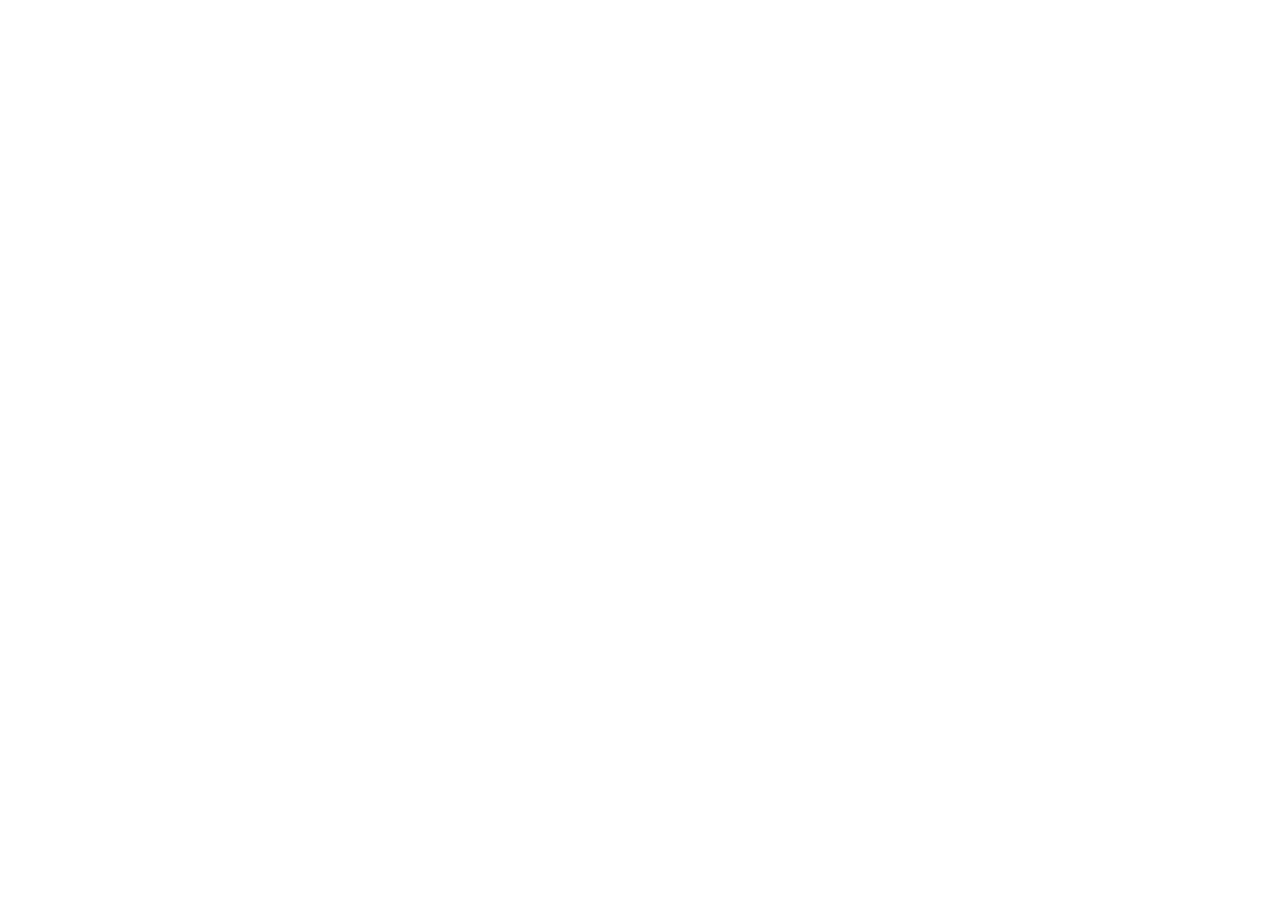
==== digi_analyzer/in-lesson/pages/index.html @ db3c25e5 "ajeitando estrutura" ====
<!DOCTYPE html>
<html lang="en">
<head>
    <meta charset="UTF-8">
    <meta name="viewport" content="width=device-width, initial-scale=1.0">
    <title>digimons</title>
</head>
<body>
    <h1></h1>
</body>
</html>
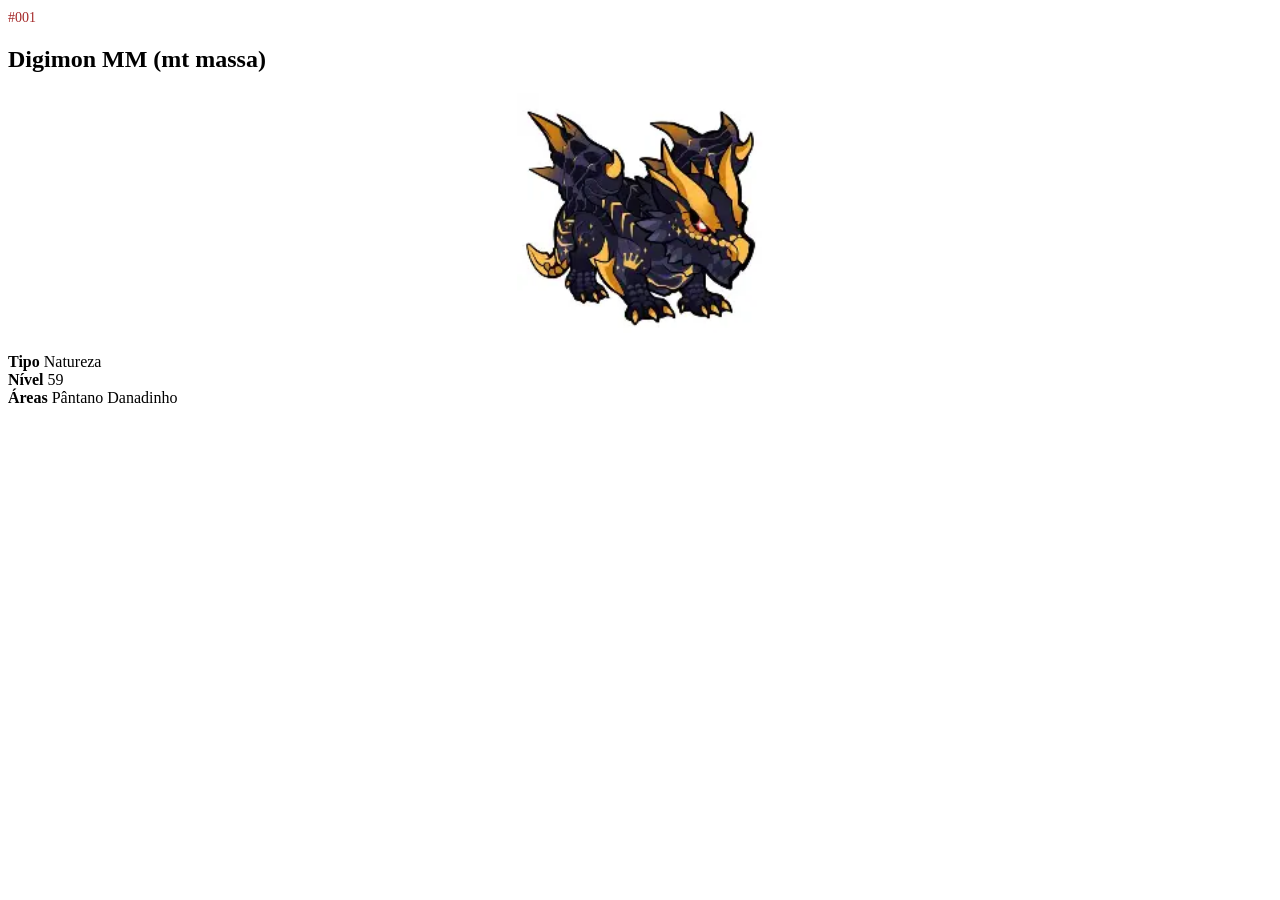
==== commit 5542e61b: "img, sections e estrutura do index.html" ====
--- a/digi_analyzer/in-lesson/pages/index.html
+++ b/digi_analyzer/in-lesson/pages/index.html
@@ -3,9 +3,45 @@
 <head>
     <meta charset="UTF-8">
     <meta name="viewport" content="width=device-width, initial-scale=1.0">
-    <title>digimons</title>
+    <title>Cartão D_A</title>
+    <link rel="stylesheet" href="/digi_analyzer/in-lesson/css/index.css">
 </head>
 <body>
-    <h1></h1>
+    <main>
+        <article>
+            <header>
+                <span class="span">
+                    #001
+                </span>
+                <h1>
+                    Digimon MM (mt massa)
+                </h1>
+
+                <img
+                 class="img"
+                 src="/assets/images/digimon.webp"
+                 alt=""
+                 >
+                 <section>
+
+                    <div class="info-item">
+                        <strong>Tipo</strong>
+                        <span>Natureza</span>
+                    </div>
+
+                    <div class="info-item">
+                        <strong>Nível</strong>
+                        <span>59</span>
+                    </div>
+
+                    <div class="info-item">
+                        <strong>Áreas</strong>
+                        <span>Pântano Danadinho</span>
+                    </div>
+
+                 </section>
+            </header>
+        </article>
+    </main>
 </body>
 </html>
--- a/digi_analyzer/in-lesson/css/index.css
+++ b/digi_analyzer/in-lesson/css/index.css
@@ -0,0 +1,15 @@
+.span {
+    font-size: 14px;
+    color: brown;
+}
+
+.img {
+    display: block;
+
+    width: 100%;
+    height: 240px;
+
+    margin-bottom: 20px;
+
+    object-fit: contain;
+}
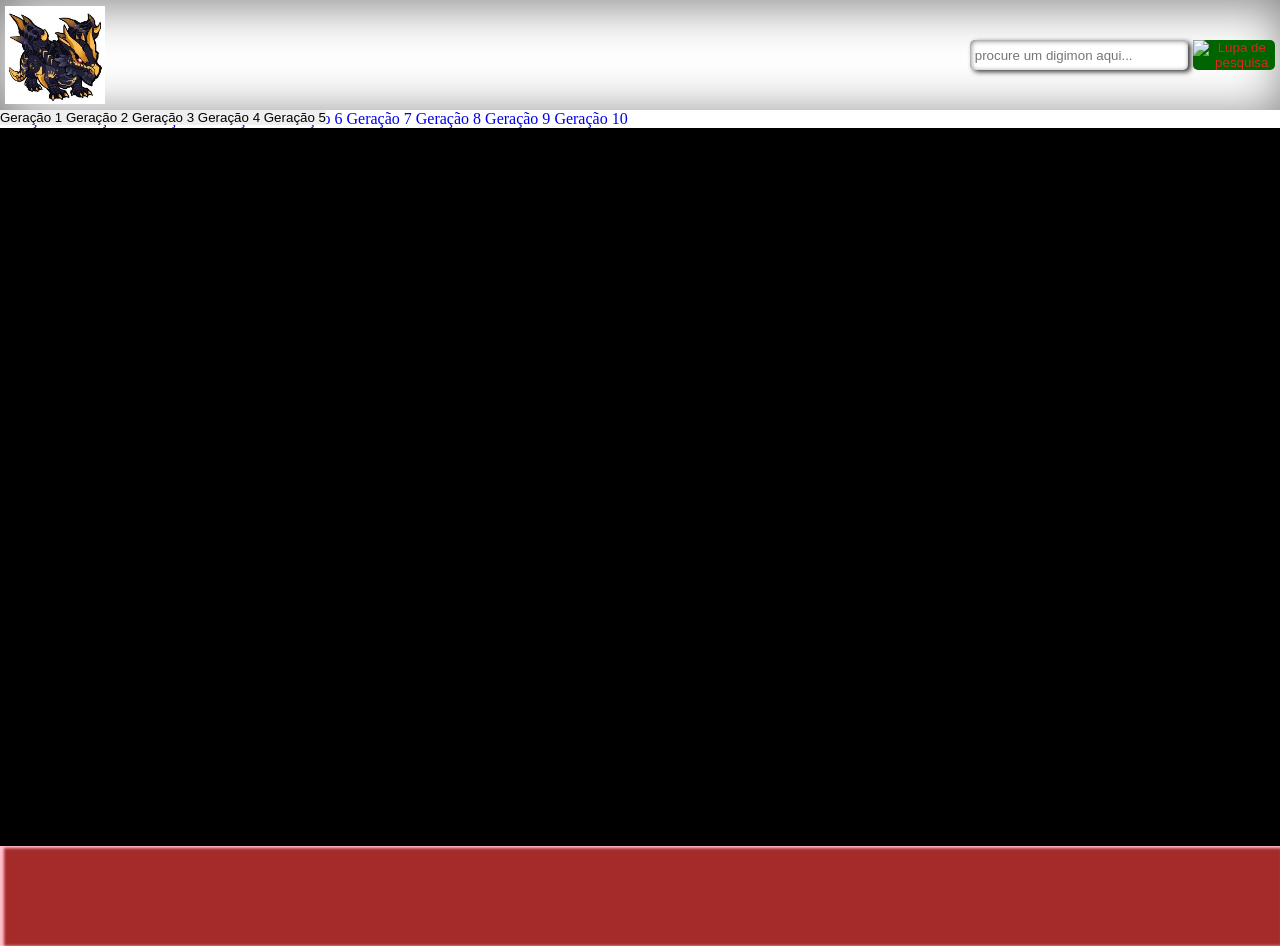
==== commit 806513d7: "Começo da Estruturação" ====
--- a/digi_analyzer/in-lesson/pages/index.html
+++ b/digi_analyzer/in-lesson/pages/index.html
@@ -1,5 +1,5 @@
 <!DOCTYPE html>
-<html lang="en">
+<html lang="pt-br">
 <head>
     <meta charset="UTF-8">
     <meta name="viewport" content="width=device-width, initial-scale=1.0">
@@ -7,41 +7,51 @@
     <link rel="stylesheet" href="/digi_analyzer/in-lesson/css/index.css">
 </head>
 <body>
+    <header>
+        <img src="../../../assets/images/digimon.webp" alt="Logo do Cartão D_A">
+
+        <form>
+            <input type="text" placeholder="procure um digimon aqui...">
+            <button onclick="MostrarClicamento()" type="submit">
+                <img src="https://svgsilh.com/svg/189254.svg" alt="Lupa de pesquisa">
+            </button>
+        </form>
+    </header>
+
+    <nav>
+        <ul>
+            <li>
+                <button id="ambuig">
+                    Geração 1
+                    Geração 2
+                    Geração 3
+                    Geração 4
+                    Geração 5
+                    
+                </button>
+                <a href="#">Geração 2</a>
+                <a href="#">Geração 3</a>
+                <a href="#">Geração 4</a>
+                <a href="#">Geração 5</a>
+                <a href="#">Geração 6</a>
+                <a href="#">Geração 7</a>
+                <a href="#">Geração 8</a>
+                <a href="#">Geração 9</a>
+                <a href="https://www.pokemon.com/us/pokedex">Geração 10</a>
+    
+            </li>
+        </ul>   
+    </nav>
+
     <main>
-        <article>
-            <header>
-                <span class="span">
-                    #001
-                </span>
-                <h1>
-                    Digimon MM (mt massa)
-                </h1>
+        <section>
+             
+        </section>
+    </main>
 
-                <img
-                 class="img"
-                 src="/assets/images/digimon.webp"
-                 alt=""
-                 >
-                 <section>
+    <footer>
 
-                    <div class="info-item">
-                        <strong>Tipo</strong>
-                        <span>Natureza</span>
-                    </div>
-
-                    <div class="info-item">
-                        <strong>Nível</strong>
-                        <span>59</span>
-                    </div>
-
-                    <div class="info-item">
-                        <strong>Áreas</strong>
-                        <span>Pântano Danadinho</span>
-                    </div>
-
-                 </section>
-            </header>
-        </article>
-    </main>
+    </footer>
+    <script src="index.js"></script>
 </body>
 </html>
--- a/digi_analyzer/in-lesson/css/index.css
+++ b/digi_analyzer/in-lesson/css/index.css
@@ -1,15 +1,103 @@
-.span {
-    font-size: 14px;
-    color: brown;
+*  {
+  margin: 0px; 
+  padding: 0px;
+  border: 0px;
 }
 
-.img {
-    display: block;
+:root {
+    --main-color: rgb(99, 99, 99);
+    --secondary-color: rgba(255, 255, 255, 0.452);
+}
 
+
+/* Cabeçalho */
+
+header {
+    display: flex;
+    justify-content: space-between;
+    align-items: center;
+
+    background-color: white;
+    box-shadow: inset 5px 5px 10px rgba(127, 182, 253, 0.699);
+    padding: 5px;
+    
+
+    height: 100px;
+    box-shadow: 3px 3px 10px rgba(255, 254, 254, 0.493), 
+    inset 5px 5px 50px rgba(0, 0, 0, 0.5);
+}
+
+@media (max-width: 600px) {
+    header {
+        flex-direction: column;
+        justify-content: center;
+        height: 200px;
+    }
+}
+
+button{
+    position:absolute;
+}
+
+img{
+    position:relative;
+}
+
+header form {
+    display: flex;
+    gap: 5px;
+    max-width: 80%;
+    height: clamp(20px, 5vw, 30px);
+}
+
+header input {
     width: 100%;
-    height: 240px;
+    padding: 5px;
+    border-radius: 5px;
 
-    margin-bottom: 20px;
+    box-shadow: 3px 2px 5px rgba(0, 0, 0, 0.774),
+    inset 1px 1px 5px rgba(0, 0, 0, 0.5);
+}
 
-    object-fit: contain;
-}+header input:focus {
+    outline: none;
+}
+
+header button {
+    position: relative;
+    background-color: darkgreen;
+    color: rgb(219, 38, 38);
+    transition: 0.5s ease; 
+    border-radius: 5px;
+}
+
+
+header button:hover {
+    cursor: pointer;
+    background-color: var(--secondary-color);
+    color:rgb(22, 20, 20);
+}
+
+header img {
+    width: 100px;
+    height: auto;
+}
+
+li > a{
+    text-decoration: none;
+}
+/* Corpo Principal */
+
+main{
+    height: 718px;
+    background-color:black;
+    width: 100%;  
+}    
+
+footer{
+    height: 100px;
+    background-color: brown;
+    width: 100%;
+    box-shadow: inset 3px 1px 3px 1px pink;
+}
+
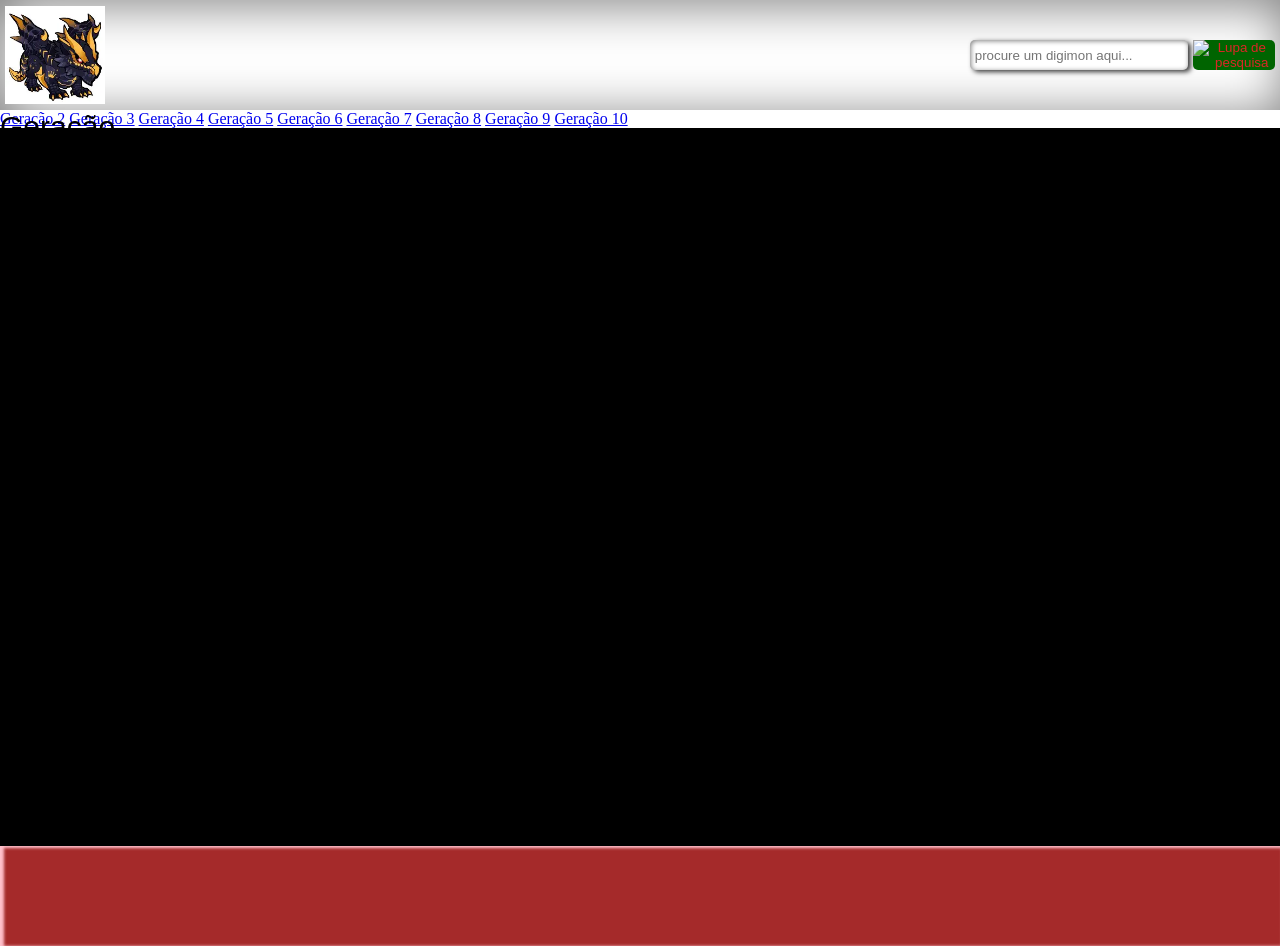
==== commit 51172268: "tentativa do hamburguer" ====
--- a/digi_analyzer/in-lesson/pages/index.html
+++ b/digi_analyzer/in-lesson/pages/index.html
@@ -19,28 +19,17 @@
     </header>
 
     <nav>
-        <ul>
-            <li>
-                <button id="ambuig">
-                    Geração 1
-                    Geração 2
-                    Geração 3
-                    Geração 4
-                    Geração 5
-                    
-                </button>
-                <a href="#">Geração 2</a>
-                <a href="#">Geração 3</a>
-                <a href="#">Geração 4</a>
-                <a href="#">Geração 5</a>
-                <a href="#">Geração 6</a>
-                <a href="#">Geração 7</a>
-                <a href="#">Geração 8</a>
-                <a href="#">Geração 9</a>
-                <a href="https://www.pokemon.com/us/pokedex">Geração 10</a>
-    
-            </li>
-        </ul>   
+        <button id="menu-btn">Geração</button>
+        <nav id="menu">
+        <a href="#">Geração 2</a>
+        <a href="#">Geração 3</a>
+        <a href="#">Geração 4</a>
+        <a href="#">Geração 5</a>
+        <a href="#">Geração 6</a>
+        <a href="#">Geração 7</a>
+        <a href="#">Geração 8</a>
+        <a href="#">Geração 9</a>
+        <a href="https://www.pokemon.com/us/pokedex">Geração 10</a>
     </nav>
 
     <main>
@@ -52,6 +41,6 @@
     <footer>
 
     </footer>
-    <script src="index.js"></script>
+    <script src="js/index.js"></script>
 </body>
 </html>
--- a/digi_analyzer/in-lesson/css/index.css
+++ b/digi_analyzer/in-lesson/css/index.css
@@ -83,6 +83,15 @@
     height: auto;
 }
 
+#menu-btn {
+    font-size: 30px;
+    background: none;
+    border: none;
+    cursor: pointer;
+}
+
+#
+
 li > a{
     text-decoration: none;
 }
